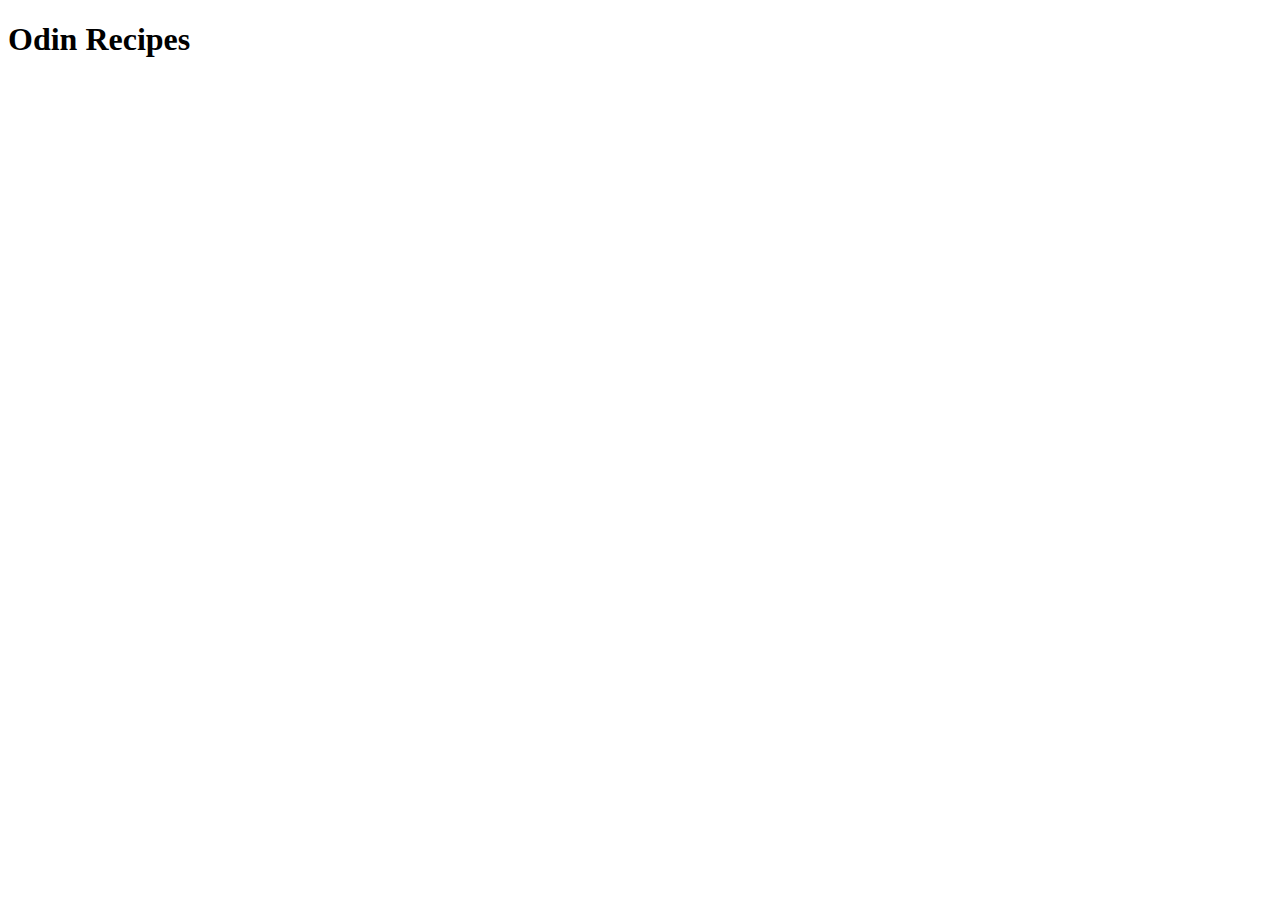
==== index.html @ 2acee501 "Add index.html" ====
<!DOCTYPE html>
<html lang="en">
  <head>
    <meta charset="UTF-8" />
    <meta name="viewport" content="width=device-width, initial-scale=1.0" />
    <title>Odin Recipes</title>
  </head>

  <body>
    <h1>Odin Recipes</h1>
  </body>
</html>
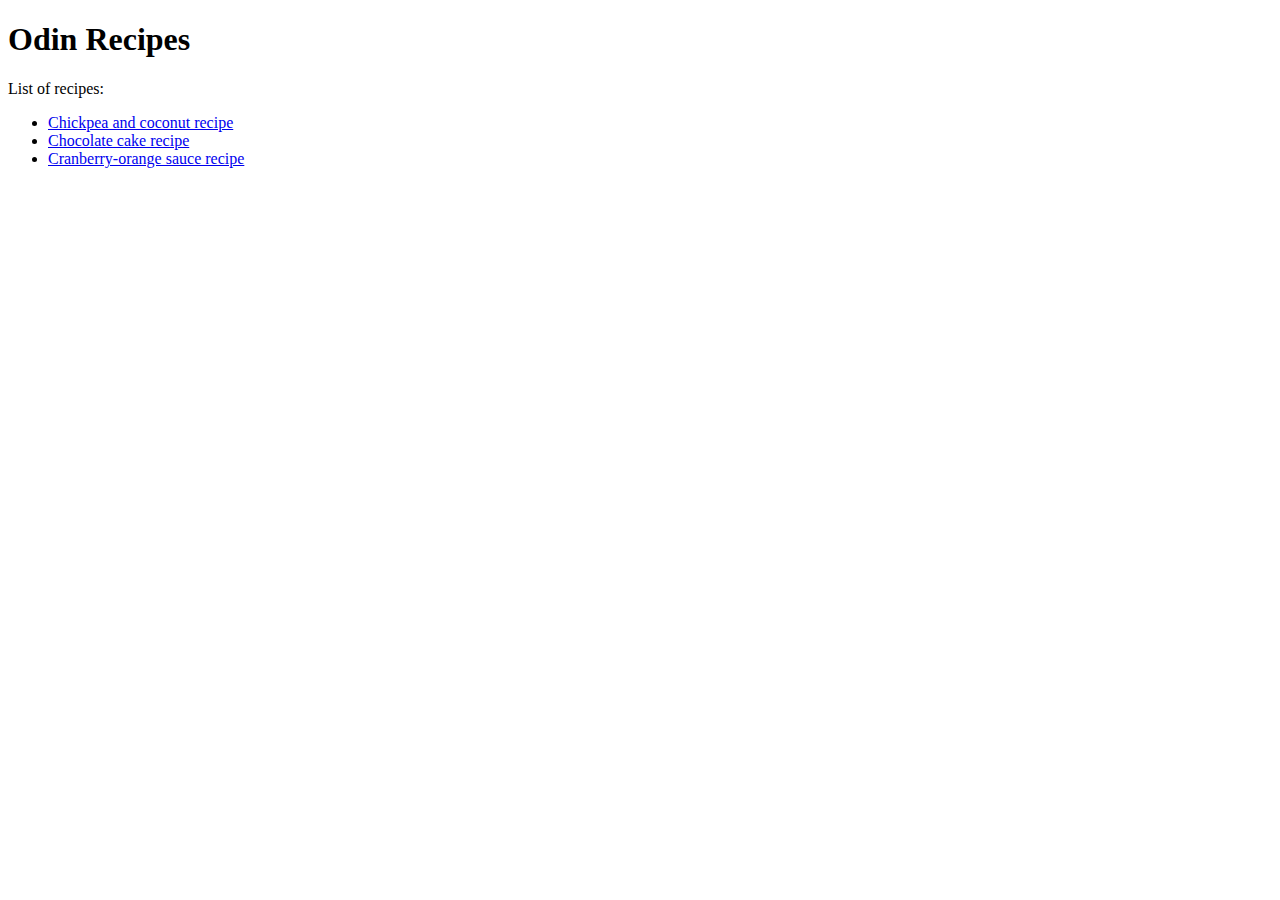
==== commit f68b4a7b: "Add links to recipes in homepage" ====
--- a/index.html
+++ b/index.html
@@ -8,5 +8,19 @@
 
   <body>
     <h1>Odin Recipes</h1>
+    <p>List of recipes:</p>
+    <ul>
+      <li>
+        <a href="./recipes/chickpea_coconut.html"
+          >Chickpea and coconut recipe</a
+        >
+      </li>
+      <li><a href="./recipes/chocolate_cake.html">Chocolate cake recipe</a></li>
+      <li>
+        <a href="./recipes/cranberry_orange.html"
+          >Cranberry-orange sauce recipe</a
+        >
+      </li>
+    </ul>
   </body>
 </html>
